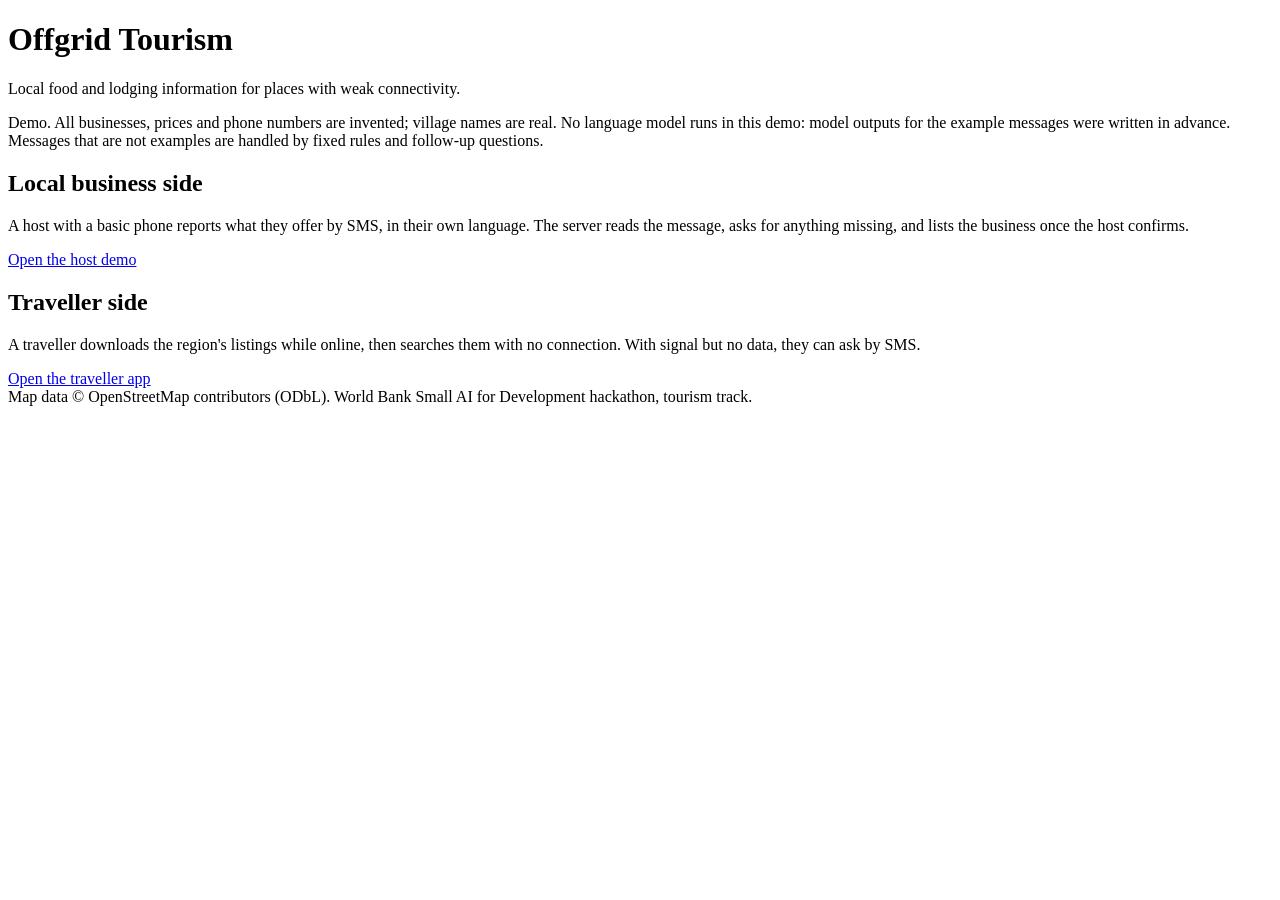
==== server/offgrid/static/index.html @ a75c31a4 "Working demo: SMS pipeline server, host demo page, offline traveller app, s2 deploy - server/offgrid" ====
<!doctype html>
<html lang="en">
<head>
<meta charset="utf-8">
<meta name="viewport" content="width=device-width, initial-scale=1">
<title>Offgrid Tourism Demo</title>
<link rel="stylesheet" href="/static/style.css">
</head>
<body>
<main>
  <h1>Offgrid Tourism</h1>
  <p class="muted" id="region">Local food and lodging information for places with weak connectivity.</p>
  <div class="banner">
    Demo. All businesses, prices and phone numbers are invented; village names are real.
    No language model runs in this demo: model outputs for the example messages were written in advance.
    Messages that are not examples are handled by fixed rules and follow-up questions.
  </div>
  <div class="cards">
    <div class="card">
      <h2>Local business side</h2>
      <p>A host with a basic phone reports what they offer by SMS, in their own language. The server reads the
         message, asks for anything missing, and lists the business once the host confirms.</p>
      <a class="big" href="/host">Open the host demo</a>
    </div>
    <div class="card">
      <h2>Traveller side</h2>
      <p>A traveller downloads the region's listings while online, then searches them with no connection.
         With signal but no data, they can ask by SMS.</p>
      <a class="big" href="/app/">Open the traveller app</a>
    </div>
  </div>
  <footer>Map data © OpenStreetMap contributors (ODbL). World Bank Small AI for Development hackathon, tourism track.</footer>
</main>
<script>
fetch("/api/config").then(r => r.json()).then(c => {
  document.getElementById("region").textContent = `Test region: ${c.display_name}. Same pipeline for any region.`;
}).catch(() => {});
</script>
</body>
</html>
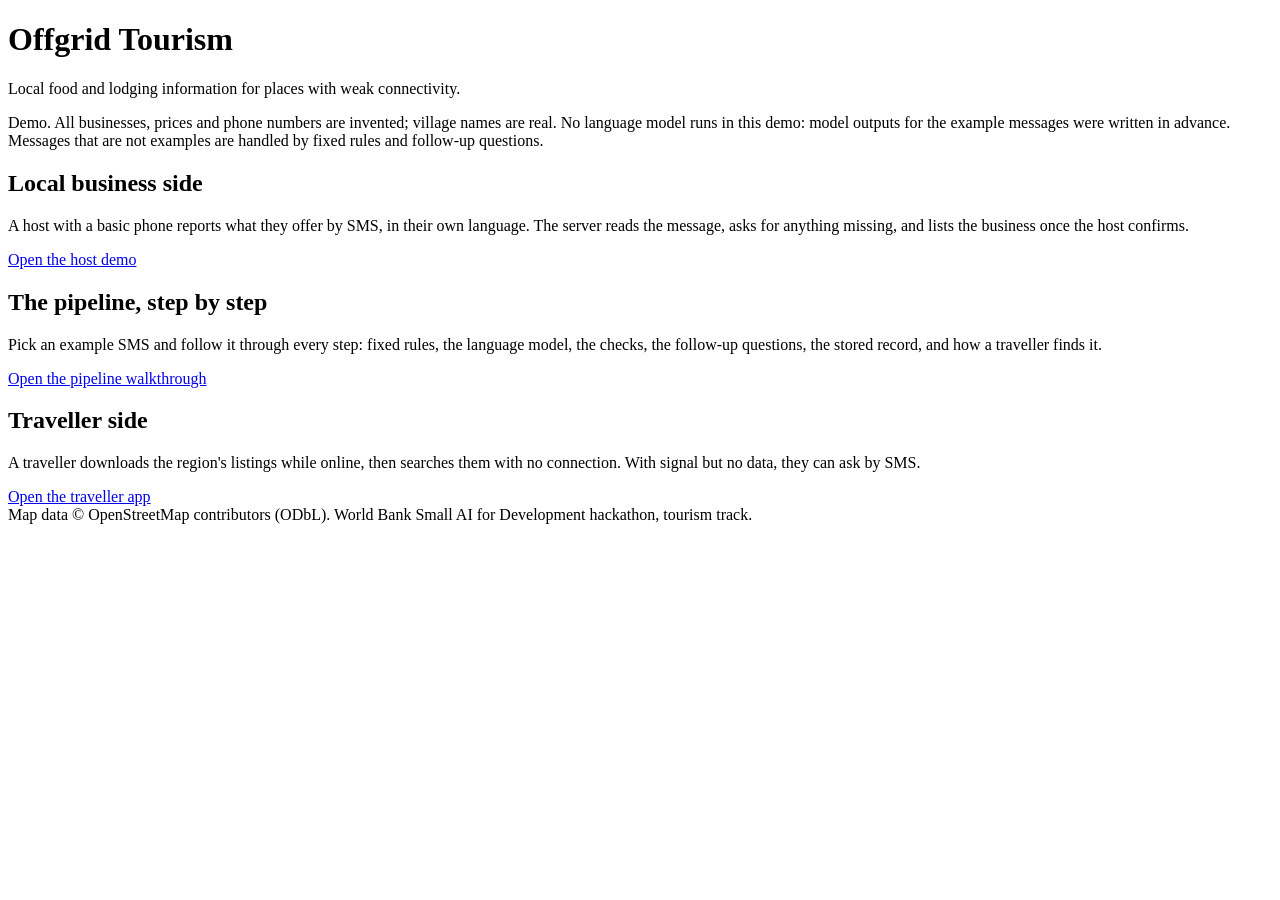
==== commit ddad7688: "Add pipeline walkthrough page (/pipeline) computed live by the server - server/offgrid/trace.py runs" ====
--- a/server/offgrid/static/index.html
+++ b/server/offgrid/static/index.html
@@ -23,6 +23,12 @@
       <a class="big" href="/host">Open the host demo</a>
     </div>
     <div class="card">
+      <h2>The pipeline, step by step</h2>
+      <p>Pick an example SMS and follow it through every step: fixed rules, the language model, the checks,
+         the follow-up questions, the stored record, and how a traveller finds it.</p>
+      <a class="big" href="/pipeline">Open the pipeline walkthrough</a>
+    </div>
+    <div class="card">
       <h2>Traveller side</h2>
       <p>A traveller downloads the region's listings while online, then searches them with no connection.
          With signal but no data, they can ask by SMS.</p>
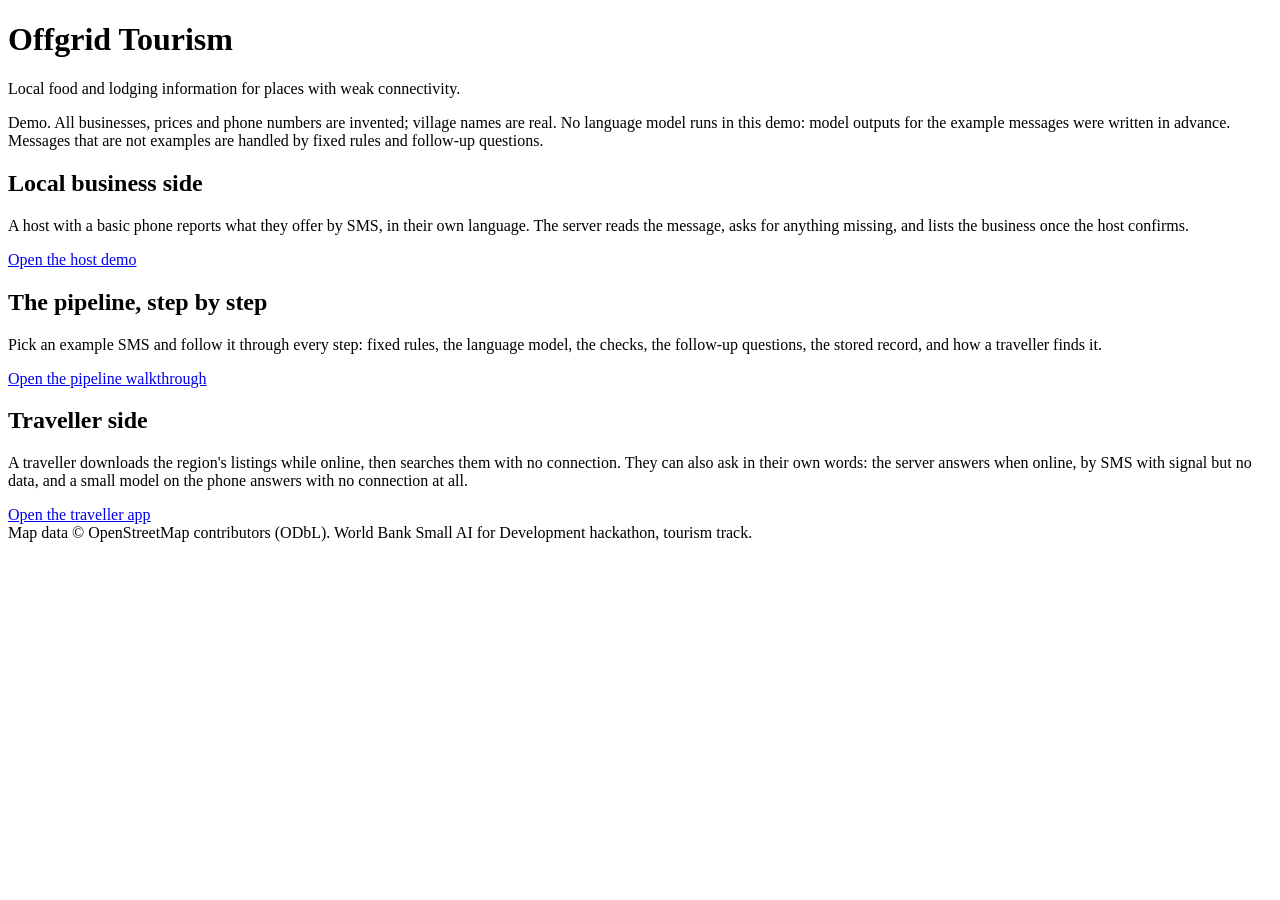
==== commit b5de8e86: "Traveller questions answered from the listings (online and by SMS); remove the decision log - server" ====
--- a/server/offgrid/static/index.html
+++ b/server/offgrid/static/index.html
@@ -21,6 +21,7 @@
       <p>A host with a basic phone reports what they offer by SMS, in their own language. The server reads the
          message, asks for anything missing, and lists the business once the host confirms.</p>
       <a class="big" href="/host">Open the host demo</a>
+      <p class="small muted" id="hostNote" hidden style="margin-top:8px">The host demo keeps conversations, so it runs on our own server; its address can change.</p>
     </div>
     <div class="card">
       <h2>The pipeline, step by step</h2>
@@ -31,7 +32,8 @@
     <div class="card">
       <h2>Traveller side</h2>
       <p>A traveller downloads the region's listings while online, then searches them with no connection.
-         With signal but no data, they can ask by SMS.</p>
+         They can also ask in their own words: the server answers when online, by SMS with signal but no data,
+         and a small model on the phone answers with no connection at all.</p>
       <a class="big" href="/app/">Open the traveller app</a>
     </div>
   </div>
@@ -40,6 +42,7 @@
 <script>
 fetch("/api/config").then(r => r.json()).then(c => {
   document.getElementById("region").textContent = `Test region: ${c.display_name}. Same pipeline for any region.`;
+  if (c.stateless) document.getElementById("hostNote").hidden = false;
 }).catch(() => {});
 </script>
 </body>
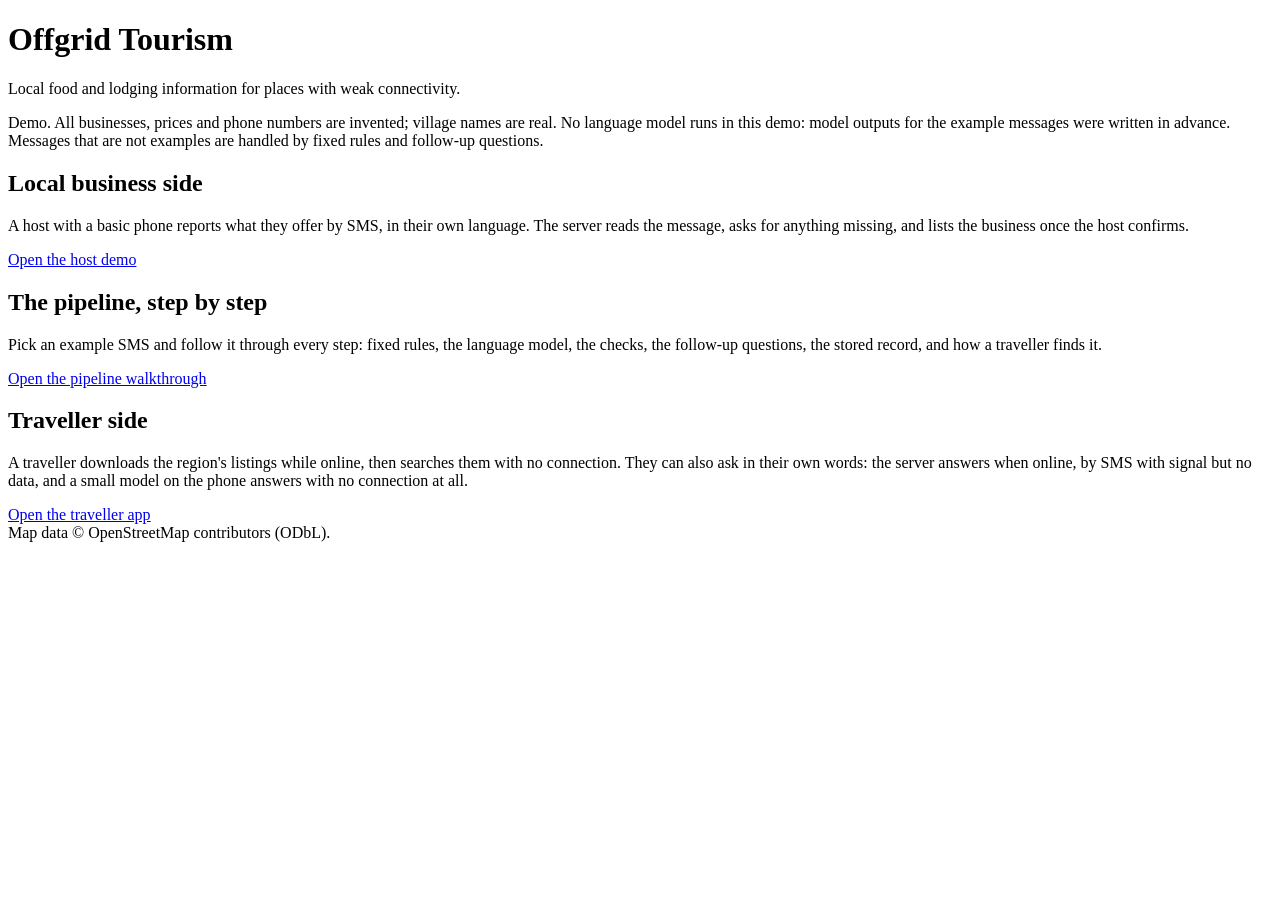
==== commit 1708dfdb: "Present the project on its own - docs/PLAN replaced by docs/DESIGN (design principles, pipeline, eva" ====
--- a/server/offgrid/static/index.html
+++ b/server/offgrid/static/index.html
@@ -37,7 +37,7 @@
       <a class="big" href="/app/">Open the traveller app</a>
     </div>
   </div>
-  <footer>Map data © OpenStreetMap contributors (ODbL). World Bank Small AI for Development hackathon, tourism track.</footer>
+  <footer>Map data © OpenStreetMap contributors (ODbL).</footer>
 </main>
 <script>
 fetch("/api/config").then(r => r.json()).then(c => {
